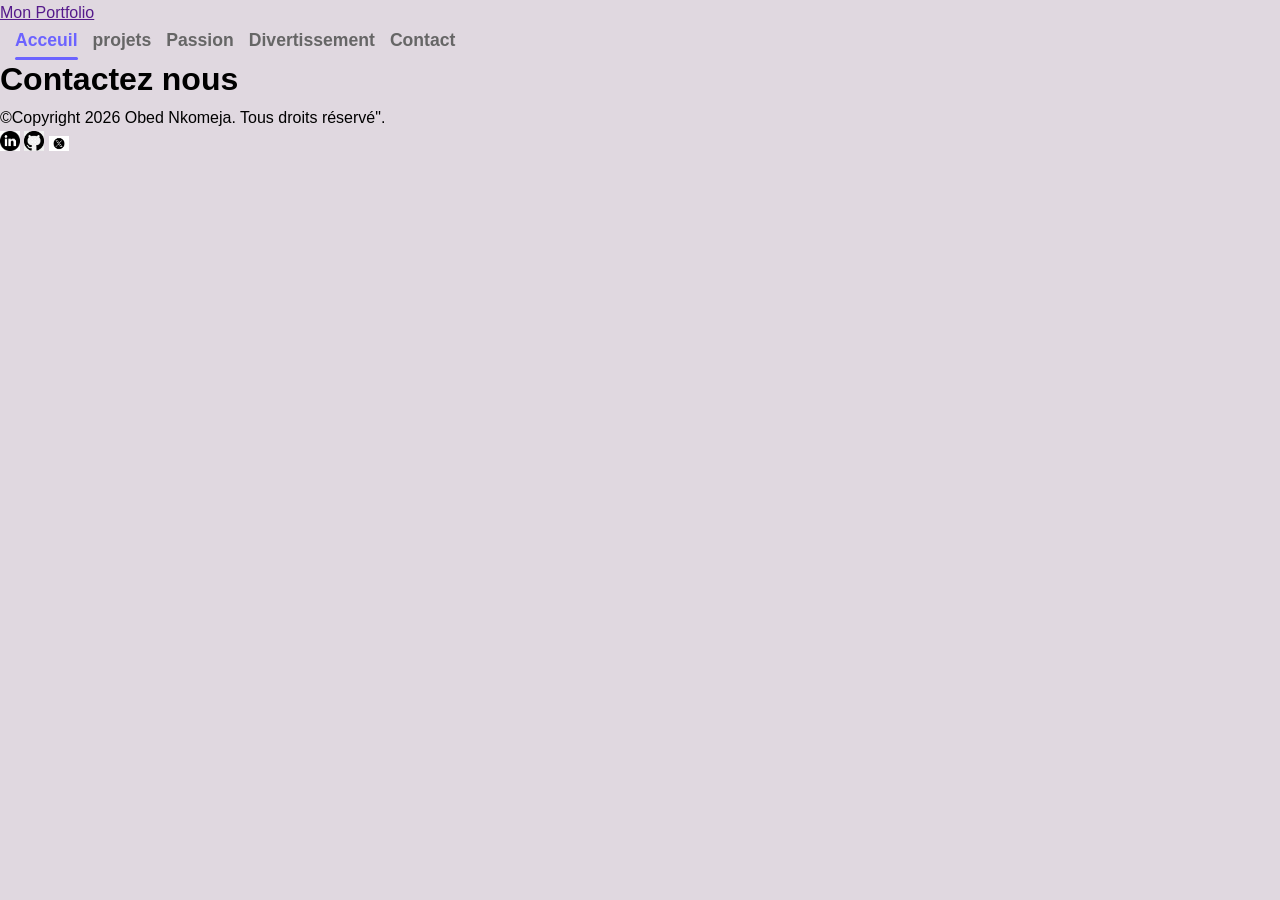
==== contact.html @ 6681f99a "stylisation du menu et creation des autres pages" ====
<!DOCTYPE html>
<html lang="en">
<head>
    <meta charset="UTF-8">
    <meta name="viewport" content="width=device-width, initial-scale=1.0">
    <link rel="stylesheet" href="CSS/style.css">
    <title>Mon portfolio</title>
    
</head>
<body>
    <head>
        <div>
            <a href="">Mon Portfolio</a>
        </div>
        <nav>
            <ul>
                <li><a href="index.html"class="active">Acceuil</a></li>
                <li><a href="projet.html">projets</a></li>
                <li><a href="passion.html">Passion</a></li>
                <li><a href="divertissement.html">Divertissement</a></li>
                <li><a href="contact.html">Contact</a></li>
            </ul>
        </nav>
    </head>
    <main>
   <h1>Contactez nous</h1>
    </main>
<footer>
        <p>©Copyright 2026 Obed Nkomeja. Tous droits réservé".</p>
        <img src="mes-logos/inimage.png"alt="Linkedin" width="20">
        <img src="mes-logos/githubimage.jpg"alt="github" width="20">
        <img src="mes-logos/ximage.jpg"alt="x" width="20">
</footer>

</body>
</html>
---- CSS/style.css ----
:root{
    --violet-doux:#6C63FF;
    --violet-fonce:#534EDD;
    --orange-vif:#FFA726;
    --gris-tres-fonce:#333;
    --gris-fonce:#666;
    --gris-tres-claire :#f8f8f8;
    --gris-clair:#EEE;
}

* {
    margin: 0;
    padding: 0;
    box-sizing: border-box;
}
body{
    background-color: rgb(224, 216, 224);
    background-size: cover;
    font-family: roboto, sans-serif;
    line-height: 1.6;
}
header{
    background-color: white;
    box-shadow: 2px 6px 10px rgba(0, 0, 0, 0.7);
    position: sticky;
    z-index: 100;
    display: flex;
    justify-content: space-between;
    align-items: center;
    padding-right: 30px;
    padding: 2rem 3rem;
}

header div a {
    text-decoration: none;
    font-size: 2.2rem;
    font-weight: bold;
    color: var(--violet-doux);
}
ul li{
     list-style: none;
     margin-left: 15px;
}
ul{
    display: flex;
}
ul li a{
    text-decoration: none;
    color: var(--gris-fonce);
    font-weight: 600;
    font-size: 1.1rem ;
    position: relative;
    padding: 10px 0;
}


ul li a:hover {
    color: var(--violet-doux);
} 

ul li a::after {
    content: '';
    position: absolute;
    left: 0;
    bottom: 0;
    height: 3px;
    background-color: var(--violet-doux);
    transition: width 0,3s ease;
    border-radius: 5px;
}

ul li a:hover::after {
    width:100%;
}

a.active {
    color:var(--violet-doux);
}
a.active::after{
    width: 100%;
}
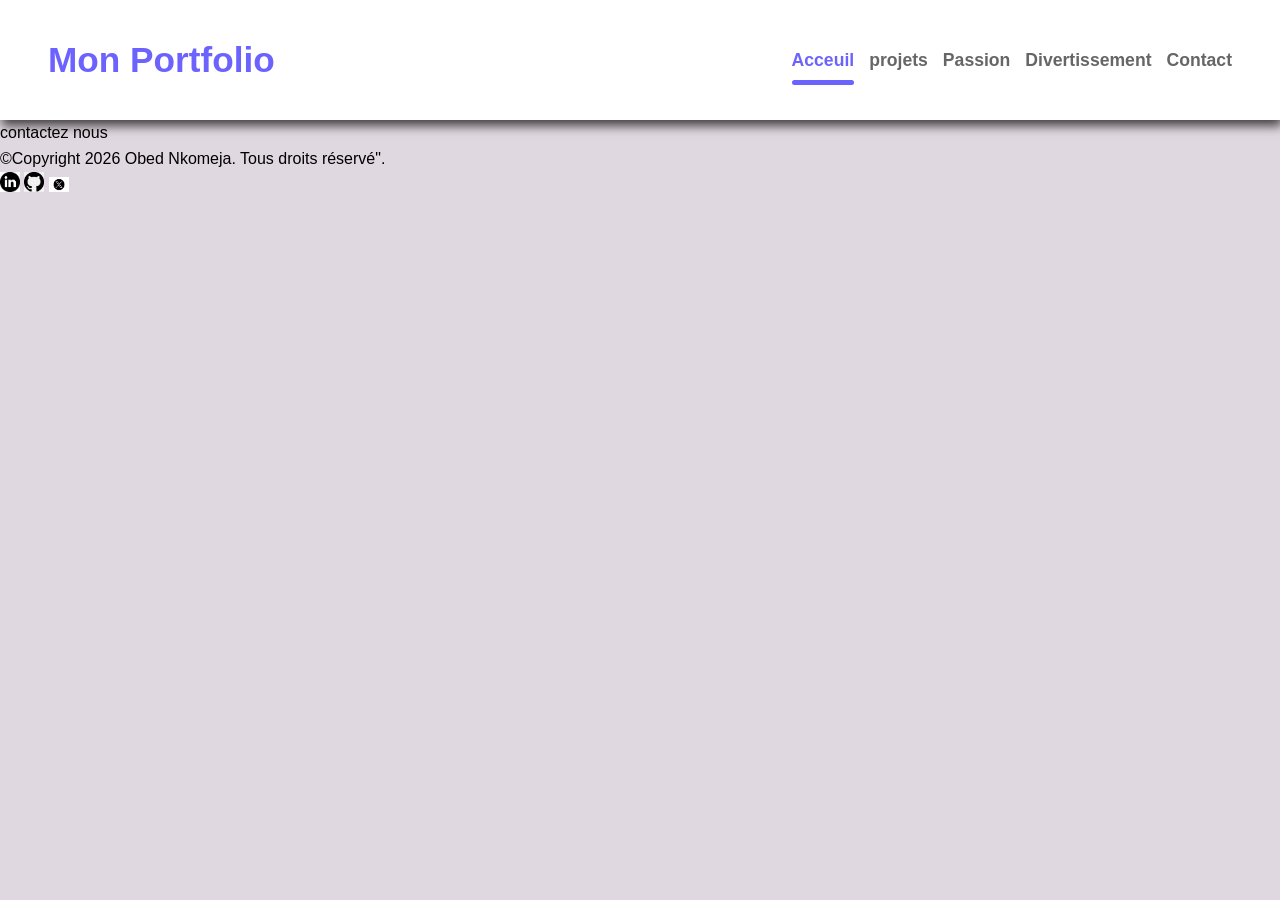
==== commit 6a360f21: "stylisation de la section hero" ====
--- a/contact.html
+++ b/contact.html
@@ -8,7 +8,7 @@
     
 </head>
 <body>
-    <head>
+    <header>
         <div>
             <a href="">Mon Portfolio</a>
         </div>
@@ -21,10 +21,12 @@
                 <li><a href="contact.html">Contact</a></li>
             </ul>
         </nav>
-    </head>
+    </header>
     <main>
-   <h1>Contactez nous</h1>
+        contactez nous
     </main>
+  
+
 <footer>
         <p>©Copyright 2026 Obed Nkomeja. Tous droits réservé".</p>
         <img src="mes-logos/inimage.png"alt="Linkedin" width="20">
--- a/CSS/style.css
+++ b/CSS/style.css
@@ -59,23 +59,70 @@
 } 
 
 ul li a::after {
-    content: '';
+    content: " ";
     position: absolute;
     left: 0;
-    bottom: 0;
+    bottom: -5px;
     height: 3px;
+    height: 5px;
     background-color: var(--violet-doux);
     transition: width 0,3s ease;
     border-radius: 5px;
 }
 
-ul li a:hover::after {
+ul li a:hover::after{
     width:100%;
 }
 
-a.active {
+a.active{
     color:var(--violet-doux);
 }
 a.active::after{
     width: 100%;
+}
+.hero {
+    display: flex;
+    justify-content: center;
+    align-items: center;
+    gap: 5rem;
+    text-align: center;
+    margin: 10rem 2rem;
+}
+.hero img{
+    width: 300px;
+    height: 300px;
+    object-fit: cover;
+    border-radius: 50%;
+    border: 8pt solid var(--violet-doux);
+}
+
+.hero{
+    color: var(--violet-fonce);
+    font-size: 4rem;
+    font-weight: 700;
+    margin-bottom: 1.2rem;
+}
+
+.hero p{
+    color: var(--gris-fonce);
+    font-size: 1.3rem;
+    margin-bottom: 1.2rem;
+}
+.hero a{
+    text-decoration: none;
+    display: inline-block;
+    background-color: var(--violet-doux);
+    color: wheat;
+    padding: 15px 30px;
+    border-radius: 75px;
+    text-transform: uppercase;
+    letter-spacing: 1.1px;
+    font-weight: 600;
+    margin: 1rem;
+    transition: background-color 0.3s ease, transform 0.2s ease;
+}
+
+.hero a:hover{
+    background-color: var(--violet-fonce);
+    transform: translateY(-3px);
 }
